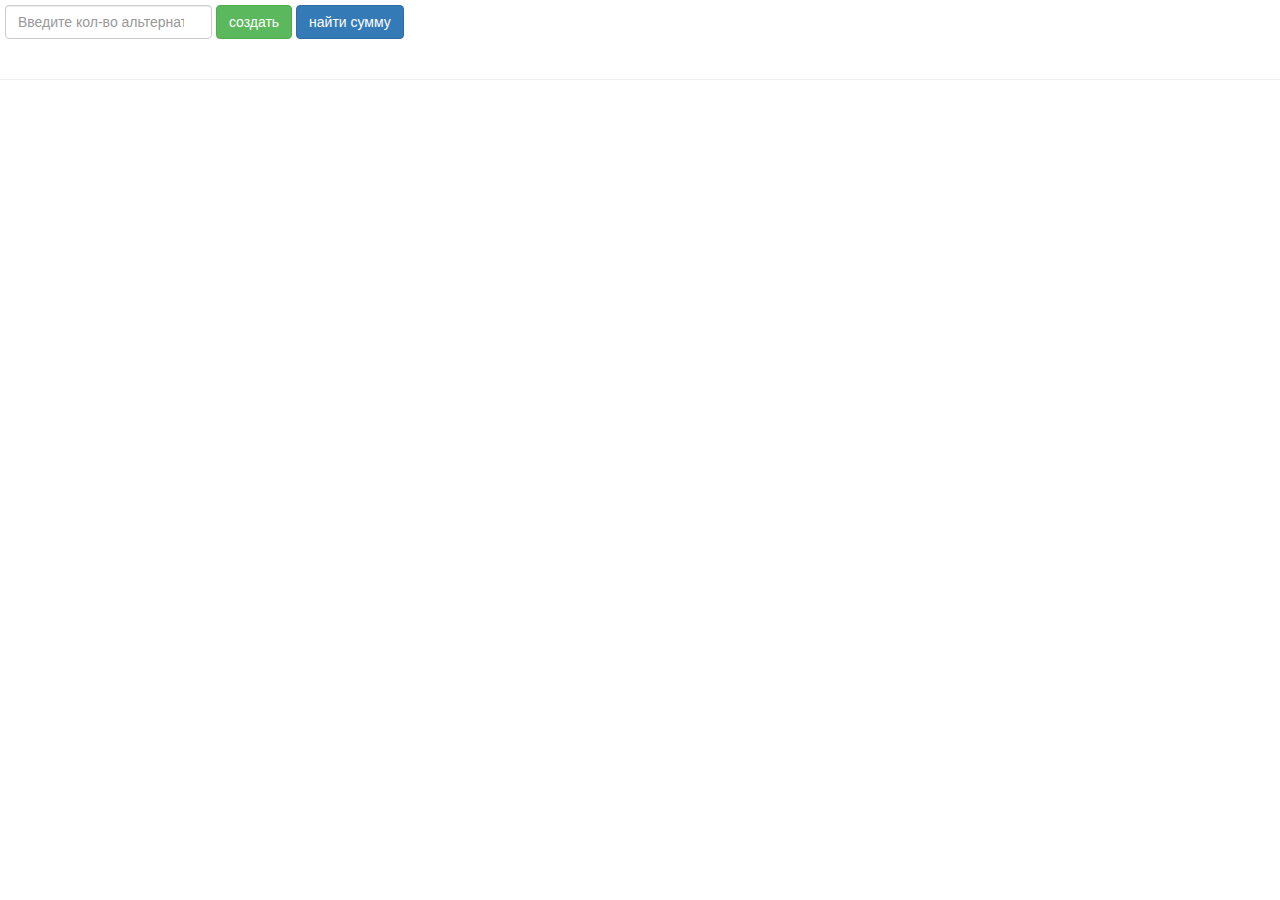
==== laba_1/index.html @ 2d5f2155 "add lab1 + readme" ====
<!DOCTYPE html>
<html>
<head>
	<title>Laba 1</title>
	<link rel="stylesheet" type="text/css" href="./css/bootstrap.css">
	<link rel="stylesheet" type="text/css" href="./css/style.css">
</head>
<body>
	<div class="dataTable" id="mainDataTable">
	<form  class="form-inline">
		<div class="form-group" align="center">
			<input id="inputField" type="number" name="textInput" 
			class="form-control" placeholder="Введите кол-во альтернатив">
			<button id="inputButton" type="button" name="button" class="btn btn-success">создать</button>
			<button id="calcButton" type="button" class="btn btn-primary">найти сумму</button>			
		</div>
	</form>
	<br>
	<!-- Table here -->
	</div>
	<hr>
	
	<script type="text/javascript" src="./js/main.js"></script>
</body>
</html>
---- laba_1/css/style.css ----
table{
	margin-left: 5%;
	text-align: center;
}
td{
	padding: 2px;

}
input{
	text-align: center;
}
.form-inline{
	margin-top: 5px;
	margin-left: 5px;
}
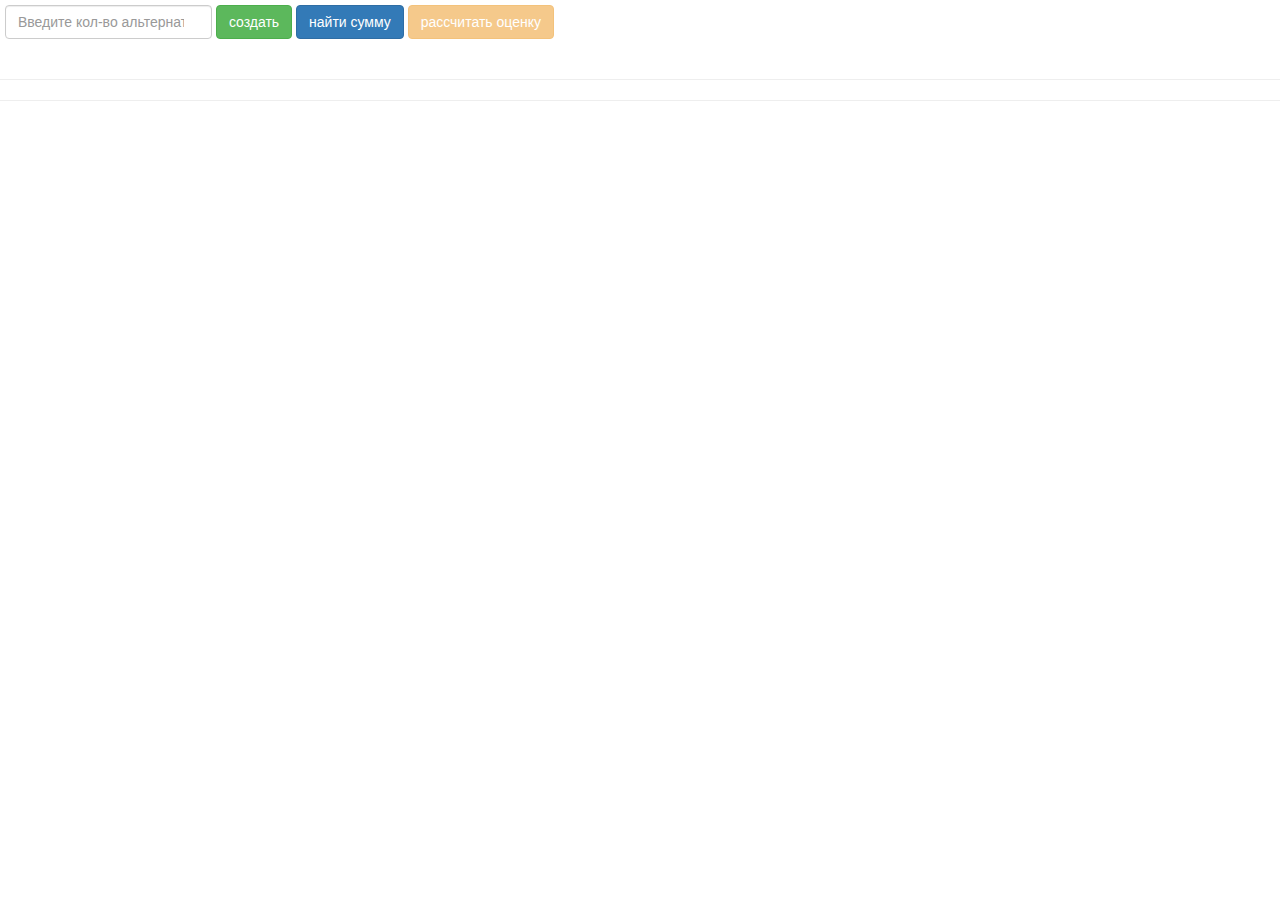
==== commit a6bff049: "change code" ====
--- a/laba_1/index.html
+++ b/laba_1/index.html
@@ -12,13 +12,17 @@
 			<input id="inputField" type="number" name="textInput" 
 			class="form-control" placeholder="Введите кол-во альтернатив">
 			<button id="inputButton" type="button" name="button" class="btn btn-success">создать</button>
-			<button id="calcButton" type="button" class="btn btn-primary">найти сумму</button>			
+			<button id="calcButton" type="button" class="btn btn-primary">найти сумму</button>
+			<!--  кнопка для формулы -->
+			<button id="findButton" type="button" class="btn btn-warning" disabled>рассчитать оценку</button>		
 		</div>
 	</form>
 	<br>
 	<!-- Table here -->
 	</div>
 	<hr>
+	<div id="altTab"></div>
+	<hr>
 	
 	<script type="text/javascript" src="./js/main.js"></script>
 </body>
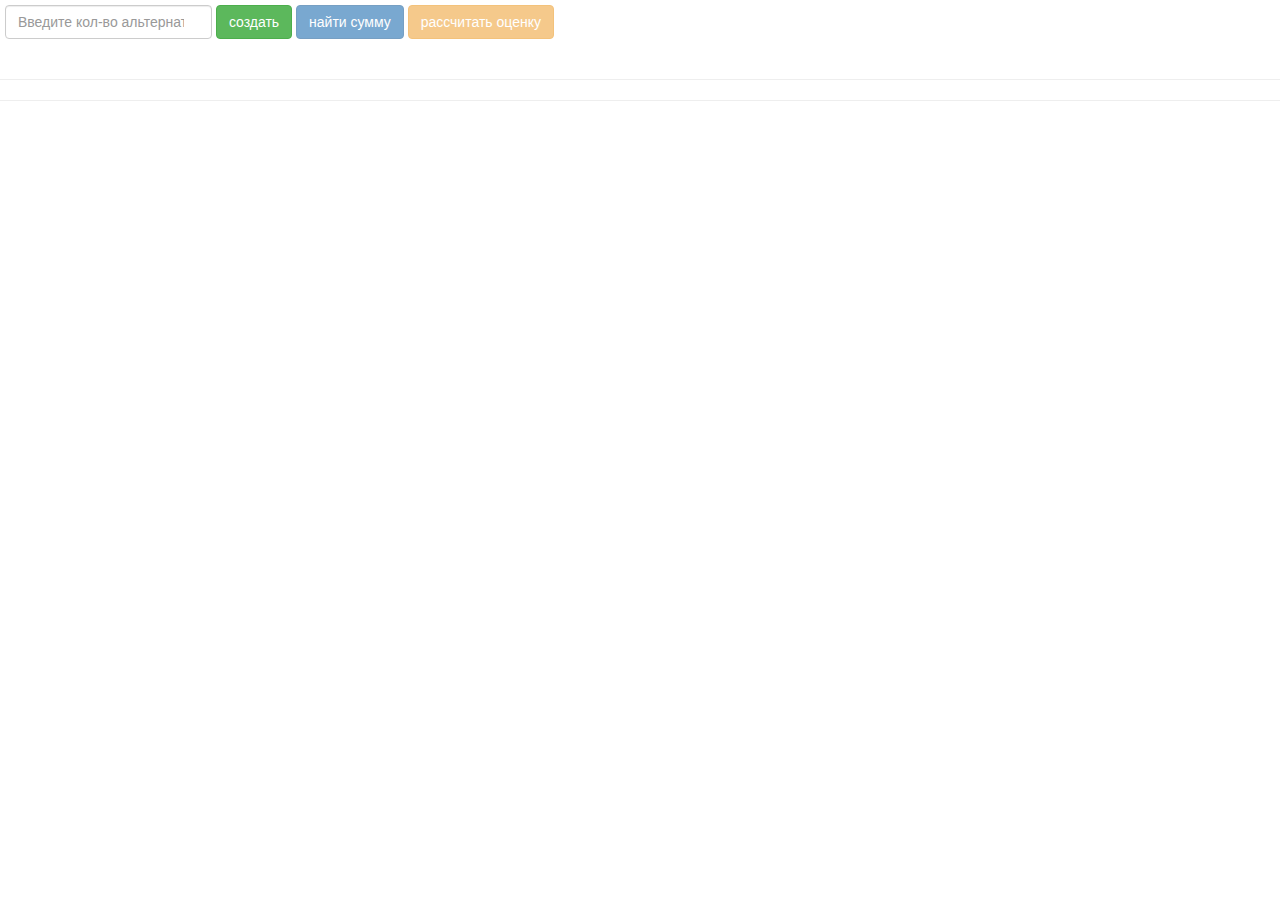
==== commit fa8c4917: "ch_code" ====
--- a/laba_1/index.html
+++ b/laba_1/index.html
@@ -6,13 +6,13 @@
 	<link rel="stylesheet" type="text/css" href="./css/style.css">
 </head>
 <body>
-	<div class="dataTable" id="mainDataTable">
+	<div id="workSpace">
 	<form  class="form-inline">
 		<div class="form-group" align="center">
 			<input id="inputField" type="number" name="textInput" 
 			class="form-control" placeholder="Введите кол-во альтернатив">
-			<button id="inputButton" type="button" name="button" class="btn btn-success">создать</button>
-			<button id="calcButton" type="button" class="btn btn-primary">найти сумму</button>
+			<button id="createMainTabBtn" type="button" class="btn btn-success">создать</button>
+			<button id="sumElemsBtn" type="button" class="btn btn-primary" disabled>найти сумму</button>
 			<!--  кнопка для формулы -->
 			<button id="findButton" type="button" class="btn btn-warning" disabled>рассчитать оценку</button>		
 		</div>
@@ -23,7 +23,9 @@
 	<hr>
 	<div id="altTab"></div>
 	<hr>
-	
-	<script type="text/javascript" src="./js/main.js"></script>
+
+	<script type="text/javascript" src="./js/table.js"></script>
+	<script type="text/javascript" src="./js/logic.js"></script>
+
 </body>
 </html>
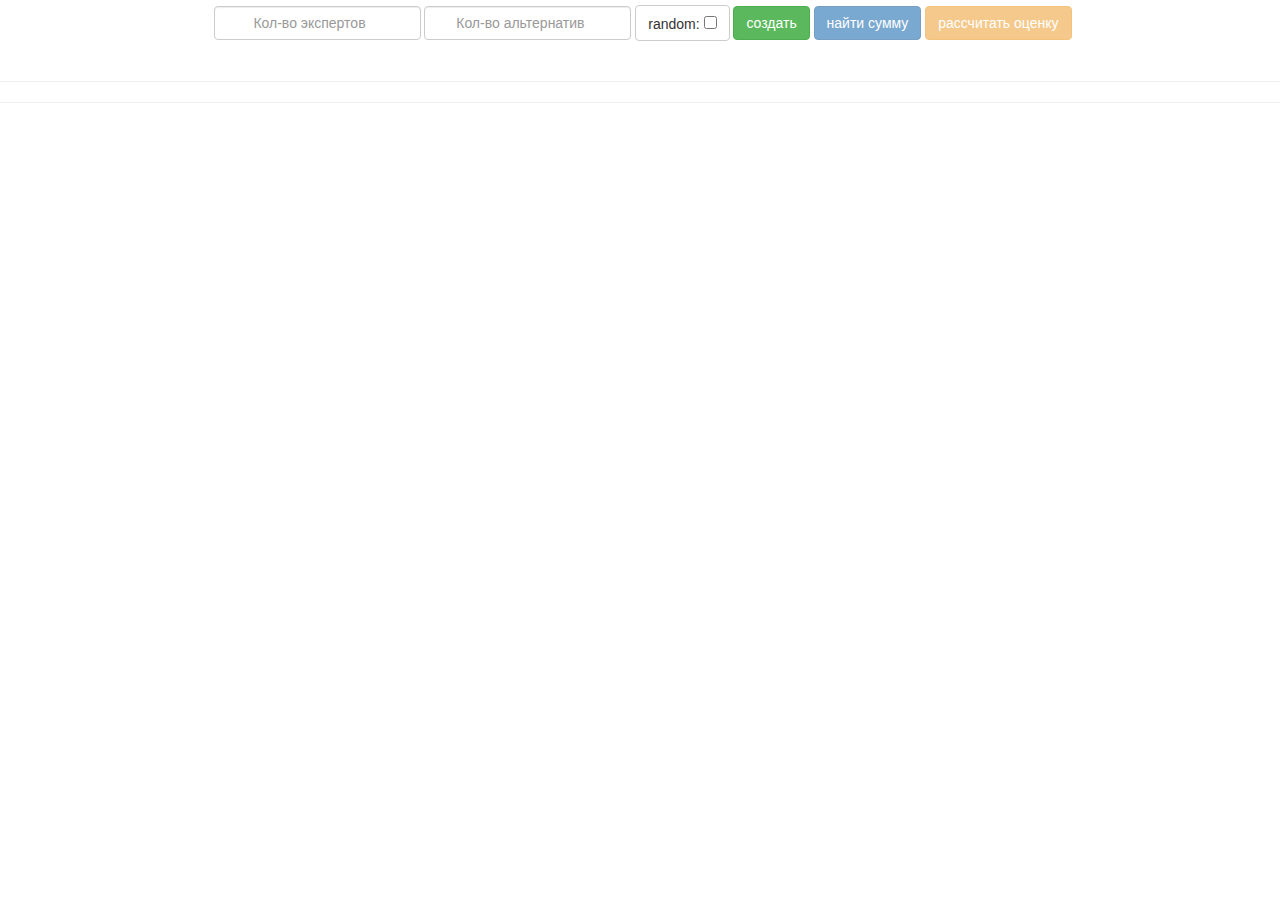
==== commit e90e3a3f: "update code" ====
--- a/laba_1/index.html
+++ b/laba_1/index.html
@@ -6,14 +6,17 @@
 	<link rel="stylesheet" type="text/css" href="./css/style.css">
 </head>
 <body>
-	<div id="workSpace">
-	<form  class="form-inline">
-		<div class="form-group" align="center">
-			<input id="inputField" type="number" name="textInput" 
-			class="form-control" placeholder="Введите кол-во альтернатив">
+	<div id="workSpace" align="center">
+	<form  class="form-inline" >
+		<div class="form-group" >
+			<!--  инпути для формул -->
+			<input id="inputExp" type="number" name="textInput" 
+			class="form-control" placeholder="Кол-во экспертов">
+			<input id="inputAlt" type="number" name="textInput" 
+			class="form-control" placeholder="Кол-во альтернатив">
+			<label class="btn btn-default" >random: <input type="checkbox" id="randCh" ></label>
 			<button id="createMainTabBtn" type="button" class="btn btn-success">создать</button>
-			<button id="sumElemsBtn" type="button" class="btn btn-primary" disabled>найти сумму</button>
-			<!--  кнопка для формулы -->
+			<button id="sumBtn" type="button" class="btn btn-primary" disabled>найти сумму</button>
 			<button id="findButton" type="button" class="btn btn-warning" disabled>рассчитать оценку</button>		
 		</div>
 	</form>
--- a/laba_1/css/style.css
+++ b/laba_1/css/style.css
@@ -1,7 +1,3 @@
-table{
-	margin-left: 5%;
-	text-align: center;
-}
 td{
 	padding: 2px;
 
@@ -14,3 +10,4 @@
 	margin-left: 5px;
 }
 
+
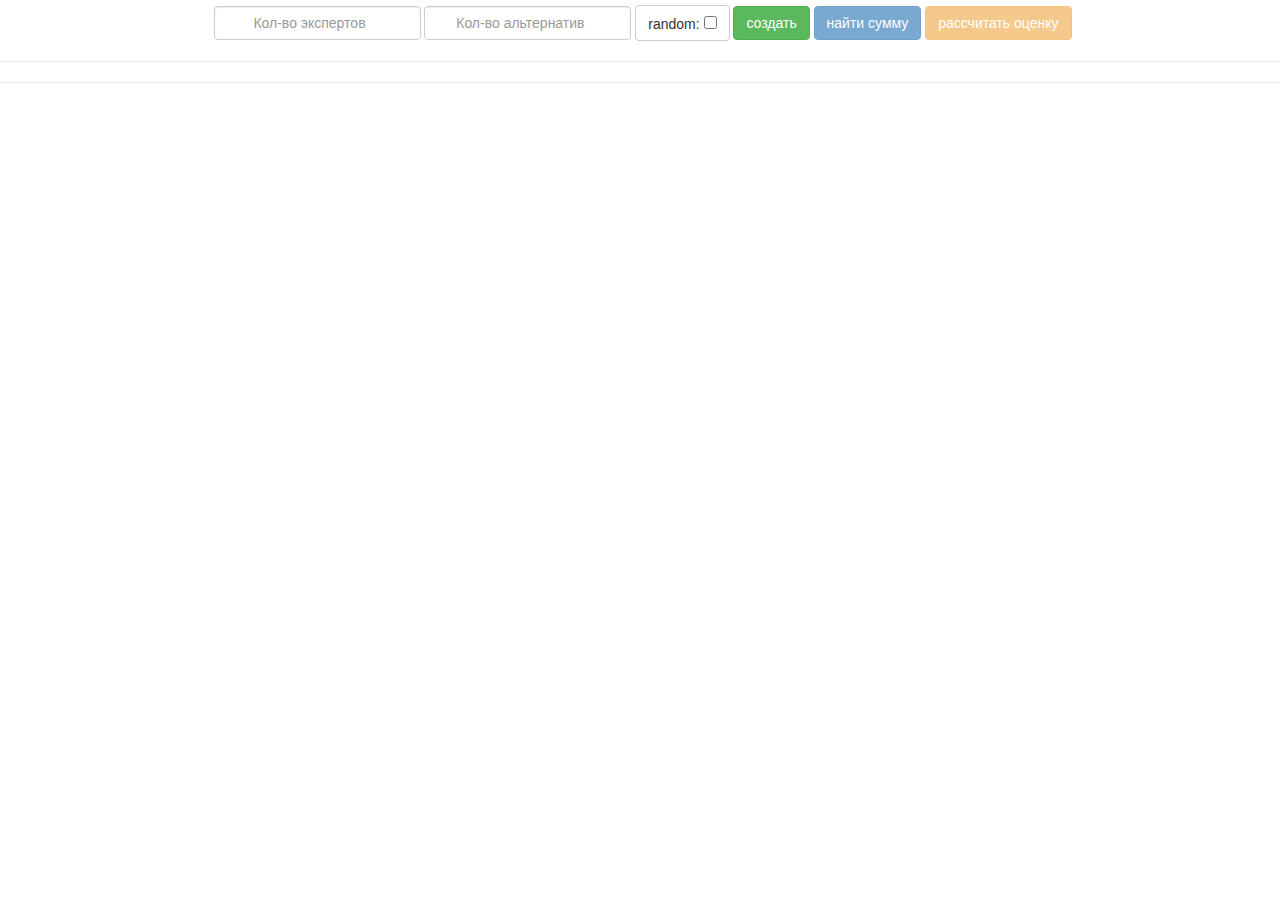
==== commit 3ac6a895: "update code" ====
--- a/laba_1/index.html
+++ b/laba_1/index.html
@@ -1,9 +1,10 @@
 <!DOCTYPE html>
 <html>
 <head>
-	<title>Laba 1</title>
+	<title>Meo - Laba 1</title>
 	<link rel="stylesheet" type="text/css" href="./css/bootstrap.css">
 	<link rel="stylesheet" type="text/css" href="./css/style.css">
+	<link rel=icon href=favicon.ico sizes="16x16" type="image/ico">
 </head>
 <body>
 	<div id="workSpace" align="center">
@@ -11,21 +12,21 @@
 		<div class="form-group" >
 			<!--  инпути для формул -->
 			<input id="inputExp" type="number" name="textInput" 
-			class="form-control" placeholder="Кол-во экспертов">
+				class="form-control" placeholder="Кол-во экспертов">
 			<input id="inputAlt" type="number" name="textInput" 
-			class="form-control" placeholder="Кол-во альтернатив">
+				class="form-control" placeholder="Кол-во альтернатив">
 			<label class="btn btn-default" >random: <input type="checkbox" id="randCh" ></label>
 			<button id="createMainTabBtn" type="button" class="btn btn-success">создать</button>
 			<button id="sumBtn" type="button" class="btn btn-primary" disabled>найти сумму</button>
 			<button id="findButton" type="button" class="btn btn-warning" disabled>рассчитать оценку</button>		
 		</div>
 	</form>
-	<br>
+	<hr>
 	<!-- Table here -->
 	</div>
 	<hr>
 	<div id="altTab"></div>
-	<hr>
+
 
 	<script type="text/javascript" src="./js/table.js"></script>
 	<script type="text/javascript" src="./js/logic.js"></script>
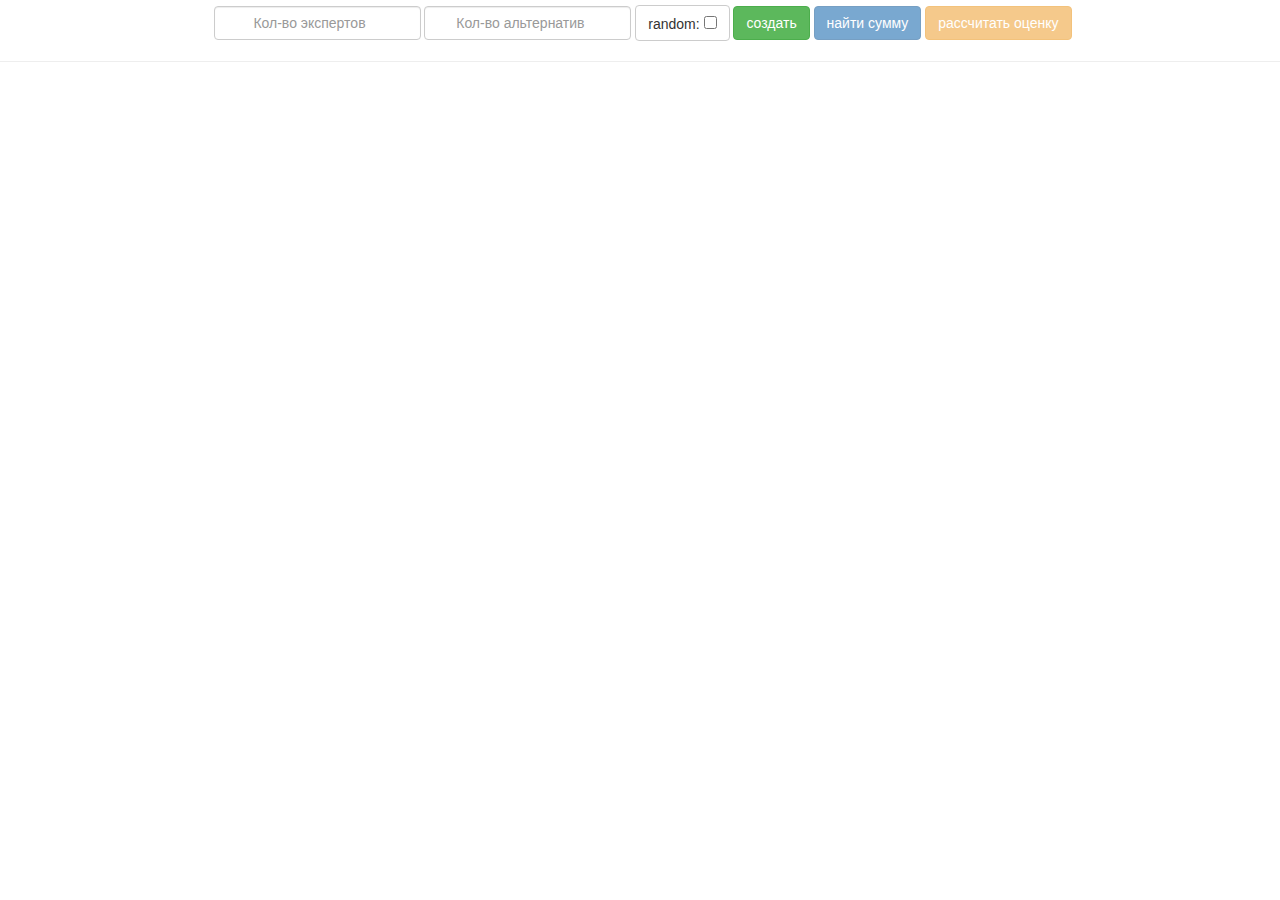
==== commit a1003aca: "upgrade code" ====
--- a/laba_1/index.html
+++ b/laba_1/index.html
@@ -18,16 +18,12 @@
 			<label class="btn btn-default" >random: <input type="checkbox" id="randCh" ></label>
 			<button id="createMainTabBtn" type="button" class="btn btn-success">создать</button>
 			<button id="sumBtn" type="button" class="btn btn-primary" disabled>найти сумму</button>
-			<button id="findButton" type="button" class="btn btn-warning" disabled>рассчитать оценку</button>		
+			<button id="findFormulaBtn" type="button" class="btn btn-warning" disabled>рассчитать оценку</button>		
 		</div>
 	</form>
 	<hr>
 	<!-- Table here -->
 	</div>
-	<hr>
-	<div id="altTab"></div>
-
-
 	<script type="text/javascript" src="./js/table.js"></script>
 	<script type="text/javascript" src="./js/logic.js"></script>
 
--- a/laba_1/css/style.css
+++ b/laba_1/css/style.css
@@ -9,5 +9,6 @@
 	margin-top: 5px;
 	margin-left: 5px;
 }
-
-
+.nTab{
+	margin-top: 10px;
+}